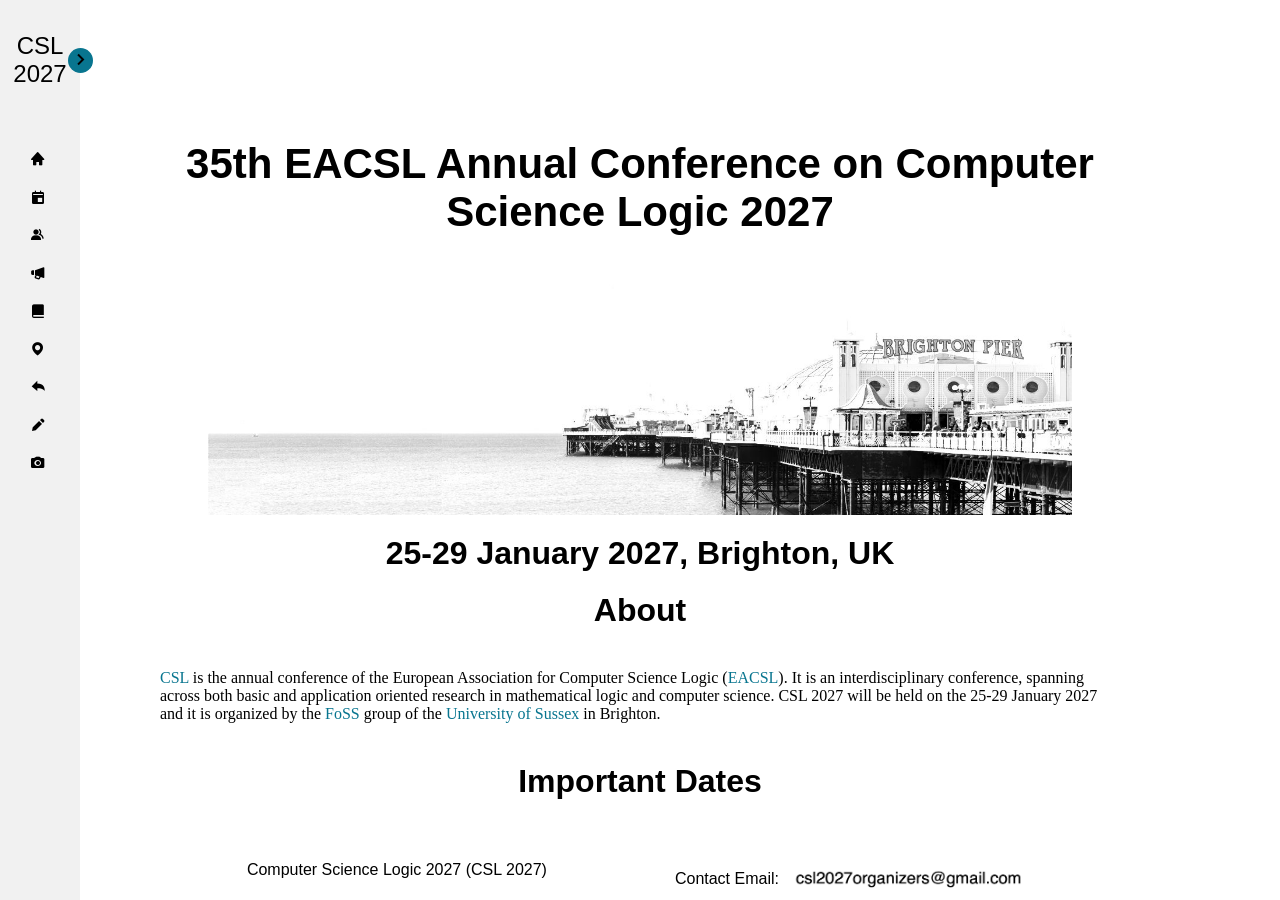
==== index.html @ a003183e "contact email" ====
<html lang="en">
  <head>
    <meta http-equiv="content-type" content="text/html; charset=UTF-8">
    <link rel="stylesheet" href="Styles.css">
    <title>CSL2027</title>
    <link href='https://fonts.googleapis.com/css?family=Raleway' rel='stylesheet'>
    <link href="https://unpkg.com/boxicons@latest/css/boxicons.min.css" rel="stylesheet">
    <link rel="icon" type="image/x-icon" href="favicon.ico">
  </head>

  <body>
    <!-- Sidebar/Menu -->
    <input type="checkbox" id="sidebar-checkbox" class="sidebar-checkbox" hidden>
    <label for="sidebar-checkbox" id="sidebar-overlay"></label>
    <nav id="sidebar">
      <header>CSL<br>2027
          <label for="sidebar-checkbox" id="sidebar-toggler">
           <i class="bx bx-chevron-right chevron-left"></i>
           <i class="bx bx-chevron-left chevron-right"></i>
          </label>
      </header>
      <div id="main-menu">
        <ul>
          <li class="menu-item"><a href="index.html"><i class="bx bxs-home icon"></i><span>Home</span></a></li>
          <li class="menu-item"><a href="index.html#important-dates"><i class='bx  bxs-calendar-event'></i> <span>Important Dates</span></a></li>
          <li class="menu-item"><a href="index.html#committees"><i class='bx  bxs-group'></i> <span>Commitees</span></a></li>
          <li class="menu-item"><a href="index.html#call-for-papers"><i class='bx bxs-megaphone'></i><span>Call For Papers</span></a></li>
          <li class="menu-item"><a href="program.html"><i class='bx  bxs-book-alt'></i> <span>Program</span></a></li>
          <li class="menu-item"><a href="index.html#venue"><i class='bx  bxs-map'></i><span>Venue</span></a></li>
          <li class="menu-item"><a href="index.html#workshops"><i class='bx  bxs-share'></i><span>Workshops</span></a></li>
          <li class="menu-item"><a href="index.html#registration"><i class='bx  bxs-pencil'></i> <span>Registration</span></a></li>
          <li class="menu-item"><a href="photobook.html"><i class='bx  bxs-camera'></i> <span>Photobook</span></a></li>
        </ul>
      </div>  
    </nav>
    
    <main>
      <h1>35th EACSL Annual Conference on Computer Science Logic 2027</h1>
      <img src="resources/footer-large.jpg" width="90%">
      
      <h2>25-29 January 2027, Brighton, UK</h2>


      <h2 id="about">About</h2>
      <section>
        <a href="https://www.eacsl.org/csl-conferences/">CSL</a> is the annual conference of the European Association for Computer Science Logic (<a href="https://www.eacsl.org/">EACSL</a>). It is an interdisciplinary conference, spanning across both basic and application oriented research in mathematical logic and computer science.
      
        CSL 2027 will be held on the 25-29 January 2027 and it is organized by the
        <a href="https://www.sussex.ac.uk/foss/">FoSS</a> group of the 
        <a href="https://www.sussex.ac.uk/">University of Sussex</a> in Brighton.
      </section>



      <!-- Important Dates -->
      <h2 id="important-dates">Important Dates</h2>
      <table>
        <tbody>
          <tr>
            <td>Abstract submission:</td>
            <td><s>Wednesday, 8 July 2026 (AoE)</s></td>
          </tr>
          <tr>
            <td>Paper submission:</td>
            <td><s>Wednesday, 15 July  2026 (AoE)</s></td>
          </tr>
          <tr>
            <td>Notification:</td>
            <td><s>Thursday, 15 October 2026 (AoE)</s>
              <!-- , <a href="program.html#accepted">accepted papers</a> -->
            </td>
          </tr>
          <tr>
            <td>Final Version Due:</td>
            <td>Thursday, 12 November 2026 (AoE)</td>
          </tr>
          <tr>
            <td>Conference:</td>
            <td>25-29 January 2027</td>
          </tr>
        </tbody>
      </table>


      <!-- Sponsors -->
      <h2 id="sponsors">Sponsors</h2>
      <section id="sponsors-section">
        <div class="bento">
          <div class="box" style="grid-area: sponsorBox-1"><IMG src="resources/logo_SU.svg"></div>
          <div class="box" style="grid-area: sponsorBox-2"><IMG src="resources/sponsorLogo2.jpg"></div>
          <div class="box" style="grid-area: sponsorBox-3"><IMG src="resources/sponsorLogo1.png"></div>
        </div>
      </section>

      <!-- Invited Speakers section -->
      <h2 id="invited-speakers">Invited Speakers</h2>
      <section> 
        <div id="invited-speakers-grid">
          <a class="speaker-card" href="https://www.cs.cmu.edu/~fp/">
            <img src="resources/invited/pfenning.jpeg" alt="Frank Pfenning">
            <span>Frank Pfenning</span>
            <span style="font-size:14px; font-weight:normal">Carnegie Mellon University, USA</span>
          </a>

          <a class="speaker-card" href="https://lipn.univ-paris13.fr/~kerjean/">
            <img src="resources/invited/kerjean.jpg" alt="Marie Kerjean">
            <span>Marie Kerjean</span>
            <span style="font-size:14px; font-weight:normal">CNRS, France</span>
          </a>

          <a class="speaker-card" href="https://udallago.github.io">
            <img src="resources/invited/dalLago.jpg" alt="Ugo Dal Lago">
            <span>Ugo Dal Lago</span>
            <span style="font-size:14px; font-weight:normal">University of Bologna, Italy</span>
          </a>

          <a class="speaker-card" href="https://www.cs.ox.ac.uk/people/samuel.staton/main.html">
            <img src="resources/invited/staton.png" alt="Sam Staton">
            <span>Sam Staton</span>
            <span style="font-size:14px; font-weight:normal">University of Oxford, UK</span>
          </a>
        </div>
      </section>
      
      <!-- CfP section-->
      <h2 id="call-for-papers">Call for Papers</h2>

      <section>
        Computer Science Logic (CSL) is the annual conference of the European
        Association for Computer Science Logic (EACSL),
        see https://www.eacsl.org/
        It is an interdisciplinary conference, spanning across both basic and
        application oriented research in mathematical logic and computer
        science.

        CSL 2027 is the 35th edition of the conference and will be held in Brighton
        on 25-29 January 2027, organised by Matteo Acclavio and Giulio Guerrieri.

        <h3>Topics</h3>
        Topics of interest include, but are not limited to:
        <ul>
        <li>Automata and games</li>
        <li>Automated deduction</li>
        <li>Category theory, categorical logic, and topological semantics</li>
        <li>Coalgebra</li>
        <li>Computability</li>
        <li>Concurrency and distributed computation</li>
        <li>Constructive mathematics</li>
        <li>Cyclic proofs</li>
        <li>Database theory</li>
        <li>Decision procedures</li>
        <li>Denotational semantics</li>
        <li>Description logics</li>
        <li>Domain theory</li>
        <li>Effects</li>
        <li>Equational logic and term rewriting</li>
        <li>Finite model theory</li>
        <li>First-order logic</li>
        <li>Formal methods</li>
        <li>Foundations of programming languages</li>
        <li>Game semantics</li>
        <li>Higher-order logic</li>
        <li>Interactive theorem proving</li>
        <li>Intersection types</li>
        <li>Knowledge representation and reasoning</li>
        <li>Lambda calculus and combinatory logic</li>
        <li>Linear logic</li>
        <li>Logic programming and constraints</li>
        <li>Logical aspects of AI</li>
        <li>Logical aspects of computational complexity</li>
        <li>Logical aspects of quantum computing</li>
        <li>Modal and temporal logic</li>
        <li>Model checking</li>
        <li>Nonmonotonic reasoning</li>
        <li>Probabilistic methods</li>
        <li>Program synthesis</li>
        <li>Proof theory</li>
        <li>Realizability</li>
        <li>Security and privacy</li>
        <li>Specification, extraction and transformation of programs</li>
        <li>Type systems</li>
        <li>Type theory</li>
        <li>Verification and program analysis</li>
        </ul>

        <h3>Submission</h3>

        <p>
          Submitted papers must be in English and must provide sufficient detail to allow the Programme Committee to assess the merits of the paper. Full proofs may appear in a clearly marked technical appendix which will be read at the reviewers' discretion. Authors are strongly encouraged to include a well written introduction which is directed at all members of the PC.
        </p>
        
        <p>The paper should be submitted via HotCRP: <a href="https://form.sdu.dk/CSL2027/">https://form.sdu.dk/CSL2027/</a> </p>

        <p>
          The CSL 2027 conference proceedings will be published in the Leibniz International Proceedings in Informatics (LIPIcs), see <a href="https://drops.dagstuhl.de/entities/series/LIPIcs" target="_blank">here</a>.
        </p>


        <p>
          Authors are invited to submit contributed papers of no more than 15 pages in <a href="https://submission.dagstuhl.de/series/details/LIPIcs#author" target="_blank">LIPIcs style</a> (not including appendices or references), presenting unpublished work fitting the scope of the conference. Papers may not be submitted concurrently to another conference with refereed proceedings. The PC chairs should be informed of closely related work submitted to a conference or a journal.
        </p>

        <p>Papers authored or co-authored by members of the PC (but not PC chairs) are allowed.</p>
        
        <p>
          The submissions are double-blind, with the following rules:
          <ul>
          <li> Authors are not allowed to put their name on the paper, and they
          should avoid revealing their identities in text (references to previous
          or related work should be in third-person).</li>
          <li> Authors are allowed (and even encouraged) to disseminate the work
          on public repositories (e.g. on arXiv or their websites).</li>
          </ul>
        </p>
        
        <p>
            Papers authored solely by students or for which students are the main contributors will be considered for the <a href="https://www.eacsl.org/helena-rasiowa-award-2" target="_blank">Helena Rasiowa award</a>.
        </p>

        <p>
          Tools, including tools based on generative technology, cannot be listed as
          co-authors, and papers are expected to be written by their authors.
        </p>

        <p>
          Papers which appear to not be written in good faith might be desk rejected
          without undergoing the full reviewing process. This includes in particular
          papers with references to non-existing work or with serious misrepresentation of
          own or related work.
        </p>

        <p>
          Following the LIPIcs author instructions, references should contain an external
          link (e.g., DOI or URL) whenever possible. DOI is preferred.
        </p>

        <p>
          If papers describe a research artifact such as software or formal proofs, the artifact needs to be submitted for review. All artifacts have to be accompanied by a disclosure statement, detailing any use of generative tools and the parts of the artefact to which this applies.
        </p>

      </section>



      <!-- Committees -->
      <h2 id="committees">Committees</h2>
      <section>

        <h3>PC Chairs</h3>
        <ul id="pcc-list"></ul>

        <h3>Program Committee</h3>
        <ul id="pc-list"></ul>

        <h3>Local Organizers</h3>
        <ul id="lo-list"></ul>

      </section>



      <!-- local info -->
      <h2 id="venue">Venue and local information</h2>
      <div class="slideshow" aria-label="Conference photo slideshow">
        <img class="mySlides" src="resources/slideshow/01A7.jpg" alt="Conference photo 1">
        <img class="mySlides" src="resources/slideshow/01A7bis.jpg" alt="Conference photo 2">
        <img class="mySlides" src="resources/slideshow/At_Brighton,_East_Sussex_2024_019.jpg" alt="Brighton campus photo">
        <img class="mySlides" src="resources/slideshow/campus.jpg" alt="University campus photo">
        <img class="mySlides" src="resources/slideshow/seven-sisters-country.jpg" alt="Seven Sisters countryside photo">
        <img class="mySlides" src="resources/slideshow/sussex_masterplan-2048x1384.jpg" alt="Sussex masterplan photo">
      </div>

      <!-- workshops -->
      <h2 id="workshops">Workshops</h2>
      <section>
        <ul>
          <li>Fixed Points in Computer Science (<a href="https://fics2027.codeberg.page/">FICS 2027</a>)</li>
          <li>Logic Mentoring Workshop (<a href="https://logic-mentoring-workshop.github.io/csl27/">LMW 2027</a>)</li>
        </ul>
      </section>

      <!-- Registration -->
      <h2 id="registration">Registration</h2>
      <section>TBA</section>

      
    </main>



    <footer>
      <div>Computer Science Logic 2027 (CSL 2027)</div>
      <div>Contact Email: <img src="resources/email.png" alt="Email" style="height: 32px; translate: 0 10px;"></div>
    </footer>

    <script src="scripts.js"></script>
  </body>
</html>
<!-- Code by Matteo Acclavio (2026) -->
---- Styles.css ----
:root{
  --primary-color: black;
  --background-color: white;
  --third-color: #08758f;
  --fourth-color: #f1f1f1;
  --notches-font-size: 16px;
  --secondary-font-family: 'Roboto', sans-serif;
  --primary-font-family: 'Arial', sans-serif;
}

*{
  margin: 0;
  padding: 0;
  box-sizing: border-box;
}

html{
  width:100%;
  height: 100%;
}

body {
  width:100%;
  height: 100%;
  display: flex;
  flex-direction: column;
  justify-content: center;
  align-items: center;
  margin: 0;
  padding: 0;
}

ul{
  padding-left: 20px;
}

a {
  color: var(--third-color);
  text-decoration: none;
  white-space: nowrap;
}

p {
  margin-bottom: 10pt;
}


main {
  height: 100%;
  margin-top: 120px;
  margin-left: 80px;
  margin-bottom: 80px;
  margin-right: 80px;
  width: 75%;
  max-width: 1200px;
  text-align: center;
  overflow: auto;
}

section {
  margin: 40px 0;
  text-align: left;
}

.slideshow {
  position: relative;
  width: min(90%, 480px);
  margin: 0 auto;
  aspect-ratio: 16 / 9;
  overflow: hidden;
  border-radius: 18px;
}

.mySlides {
  display: none;
  width: 100%;
  height: 100%;
  object-fit: cover;
}

main::-webkit-scrollbar {
  display: none;
}

h1 {
  font-family: var(--primary-font-family);
  font-size: 42px;
  margin: 20px 0;
}

h2{
  margin: 20px 0;
  font-size: 32px;
  font-family: var(--secondary-font-family);
}

h3{
  margin: 10px 0;
  font-size: 18px;
  font-family: var(--secondary-font-family);
}

footer {
  background-color: var(--background-color);
  position: fixed;
  bottom: 0;
  width: 100%;
  height: 60px;
  display: flex;
  flex-direction: row;
  justify-content: center;
  gap: 10%;
  align-items: center;
  font-family: var(--secondary-font-family);
}




#sidebar {
  position: fixed;
  top: 0;
  left: 0;
  height: 100vh;
  width: 80px;
  background-color: var(--fourth-color);
  transition: width 0.3s;
  display: flex;
  flex-direction: column;
  align-items: center;
  padding-top: 30px;
  z-index: 30;
}
#sidebar-checkbox:checked ~ #sidebar {
  width: 200px;
}


/* Invisible element to close the sidebar clicking anywhere */
#sidebar-overlay {
  display: none;
  position: fixed;
  top: 0;
  right: 0;
  width: calc(100vw - 200px);
  height: 100vh;
  z-index: 20;
  background: transparent;
  cursor: pointer;
}
#sidebar-checkbox:checked ~ #sidebar-overlay {
  display: block;
}

/* Sidebar Open/Close simbol */
#sidebar-toggler {
  position: absolute;
  right: -12.5px;
  cursor: pointer;
  width: 25px;
  height: 25px;
  border-radius: 50%;
  background-color: var(--third-color);
  display: flex;
  align-items: center;
  justify-content: center;
}
#sidebar-toggler .chevron-right {
  display: none;
}
#sidebar-checkbox:checked ~ #sidebar #sidebar-toggler .chevron-left {
  display: none;
}
#sidebar-checkbox:checked ~ #sidebar #sidebar-toggler .chevron-right {
  display: inline;
}


/* Sidebar Content */
header {
  width: 100%;
  height: 60px;
  display: flex;
  align-items: center;
  justify-content: center;
  text-align: center;
  font-family: var(--primary-font-family);
  font-size: 24px;
}

#main-menu{
  margin-top: 50px;
  width: 100%;
  transition: width 0.3s;
  align-items: center;
}

.menu-item {
  list-style: none;
  width: 100%;
  padding: 10px;
}

/* Showing the name of the icon when Sidebar open */
#sidebar .menu-item a span {
  display: inline-block;
  width: 0;
  opacity: 0;
  overflow: hidden;
  transition: width 0.3s ease, opacity 0.2s ease;
}
#sidebar-checkbox:checked ~ #sidebar .menu-item a span {
  width: 100%;
  opacity: 1;
}


.menu-item a {
  text-decoration: none;
  color: var(--primary-color);
  font-family: var(--secondary-font-family);
  font-size: var(--notches-font-size);
  display: flex;
  align-items: center;
  gap: 10px;
}




/* Table (dates) */
table {
  margin: 0 auto;
  border-collapse: collapse;
}

tbody, th, td {
  border: 1px solid var(--primary-color);
  padding: 8px 12px;
}

tr:nth-child(even) {
  background-color: var(--fourth-color);
}

tr:nth-child(odd) {
  background-color: var(--background-color);
}



/* Sponsor section */
#sponsors-section{
  width: 100%;
  display: flex;
  justify-content: center;
}

.bento{
  align-items: center;
  display: grid;
  grid-template-columns: repeat(6, 1fr);
  grid-template-rows: repeat(2, 1fr);
  gap: 100px; 
  grid-template-areas: 
    "sponsorBox-1 sponsorBox-1 sponsorBox-2 sponsorBox-2  sponsorBox-3 sponsorBox-3"
    "sponsorBox-1 sponsorBox-1 sponsorBox-2 sponsorBox-2  sponsorBox-3 sponsorBox-3";
}

.box {
  position: relative;
  display: flex;
  justify-content: center;
  align-items: center;
  min-height: 220px;
  padding-bottom: 2.2em;
}

.box > p {
  position: absolute;
  bottom: 0;
  left: 0;
  width: 100%;
  text-align: center;
  margin: 0;
}

.box > img {
  width: 100%;
  max-width: 200px;
}

#invited-speakers-grid {
  width: 100%;
  display: grid;
  grid-template-columns: repeat(auto-fit, 220px);
  justify-content: center;
  gap: 4rem;
}

.speaker-card {
  display: flex;
  flex-direction: column;
  align-items: center;
  gap: 0.75rem;
  padding: 1rem;
  color: inherit;
  text-align: center;
  text-decoration: none;
  border-radius: 12px;
  box-shadow: 0 4px 12px rgb(0 0 0 / 15%);
  transition: transform 0.2s, box-shadow 0.2s;
}

.speaker-card:hover {
  transform: translateY(-4px);
  box-shadow: 0 8px 18px rgb(0 0 0 / 22%);
}

.speaker-card img {
  width: 150px;
  height: 150px;
  object-fit: cover;
  border-radius: 50%;
}

.speaker-card span {
  font-weight: 600;
  padding-left: 1rem;
  padding-right: 1rem;
}
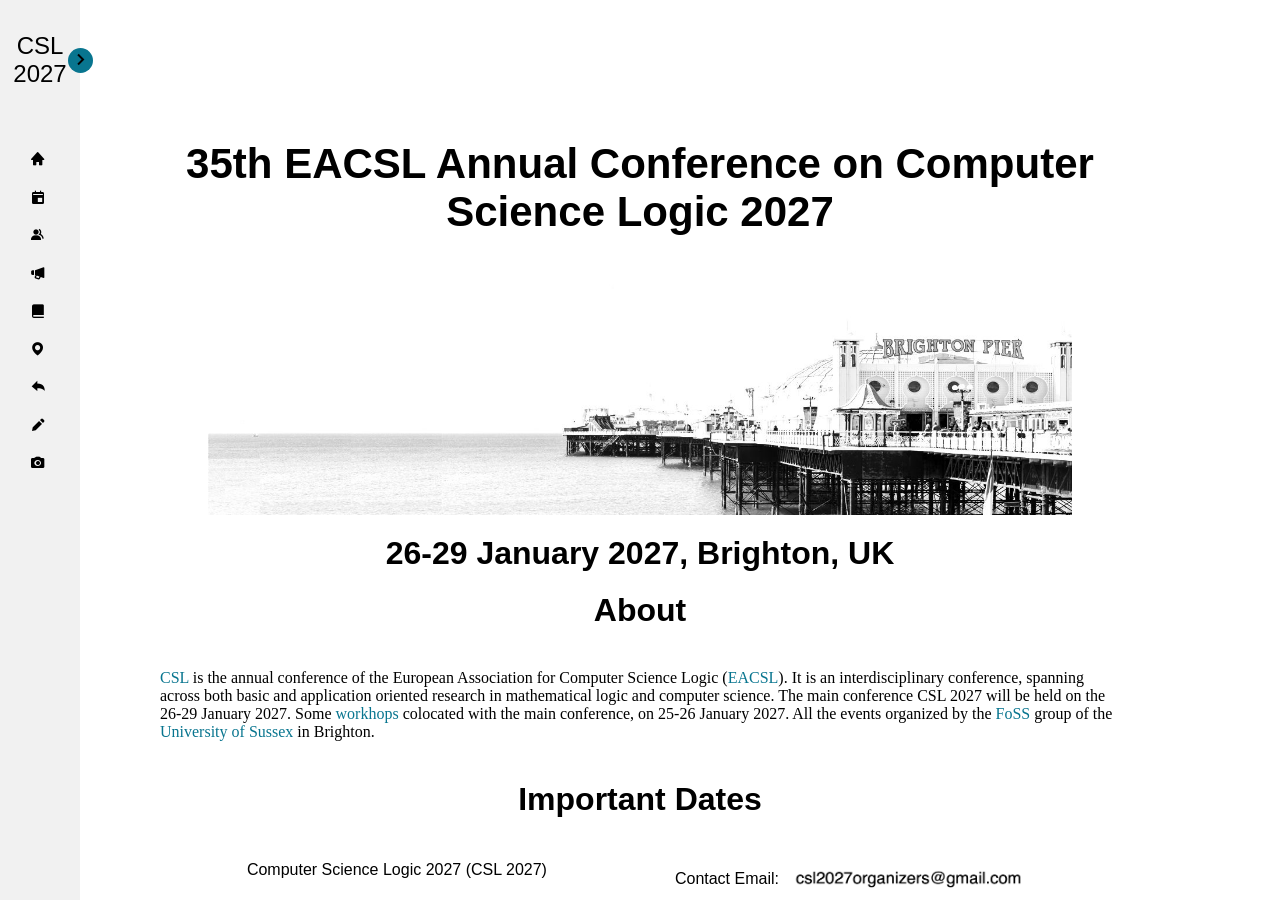
==== commit 806ebb7b: "Updated dates of workshops" ====
--- a/index.html
+++ b/index.html
@@ -38,14 +38,17 @@
       <h1>35th EACSL Annual Conference on Computer Science Logic 2027</h1>
       <img src="resources/footer-large.jpg" width="90%">
       
-      <h2>25-29 January 2027, Brighton, UK</h2>
+      <h2>26-29 January 2027, Brighton, UK</h2>
 
 
       <h2 id="about">About</h2>
       <section>
-        <a href="https://www.eacsl.org/csl-conferences/">CSL</a> is the annual conference of the European Association for Computer Science Logic (<a href="https://www.eacsl.org/">EACSL</a>). It is an interdisciplinary conference, spanning across both basic and application oriented research in mathematical logic and computer science.
+        <a href="https://www.eacsl.org/csl-conferences/">CSL</a> is the annual conference of the European Association for Computer Science Logic (<a href="https://www.eacsl.org/">EACSL</a>). 
+        It is an interdisciplinary conference, spanning across both basic and application oriented research in mathematical logic and computer science.
       
-        CSL 2027 will be held on the 25-29 January 2027 and it is organized by the
+        The main conference CSL 2027 will be held on the 26-29 January 2027.
+        Some <a href="https://csl2027.github.io/index.html#workshops">workhops</a> colocated with the main conference, on 25-26 January 2027.
+        All the events organized by the
         <a href="https://www.sussex.ac.uk/foss/">FoSS</a> group of the 
         <a href="https://www.sussex.ac.uk/">University of Sussex</a> in Brighton.
       </section>
@@ -76,7 +79,7 @@
           </tr>
           <tr>
             <td>Conference:</td>
-            <td>25-29 January 2027</td>
+            <td>26-29 January 2027</td>
           </tr>
         </tbody>
       </table>
@@ -134,7 +137,7 @@
         science.
 
         CSL 2027 is the 35th edition of the conference and will be held in Brighton
-        on 25-29 January 2027, organised by Matteo Acclavio and Giulio Guerrieri.
+        on 26-29 January 2027, organised by Matteo Acclavio and Giulio Guerrieri.
 
         <h3>Topics</h3>
         Topics of interest include, but are not limited to:
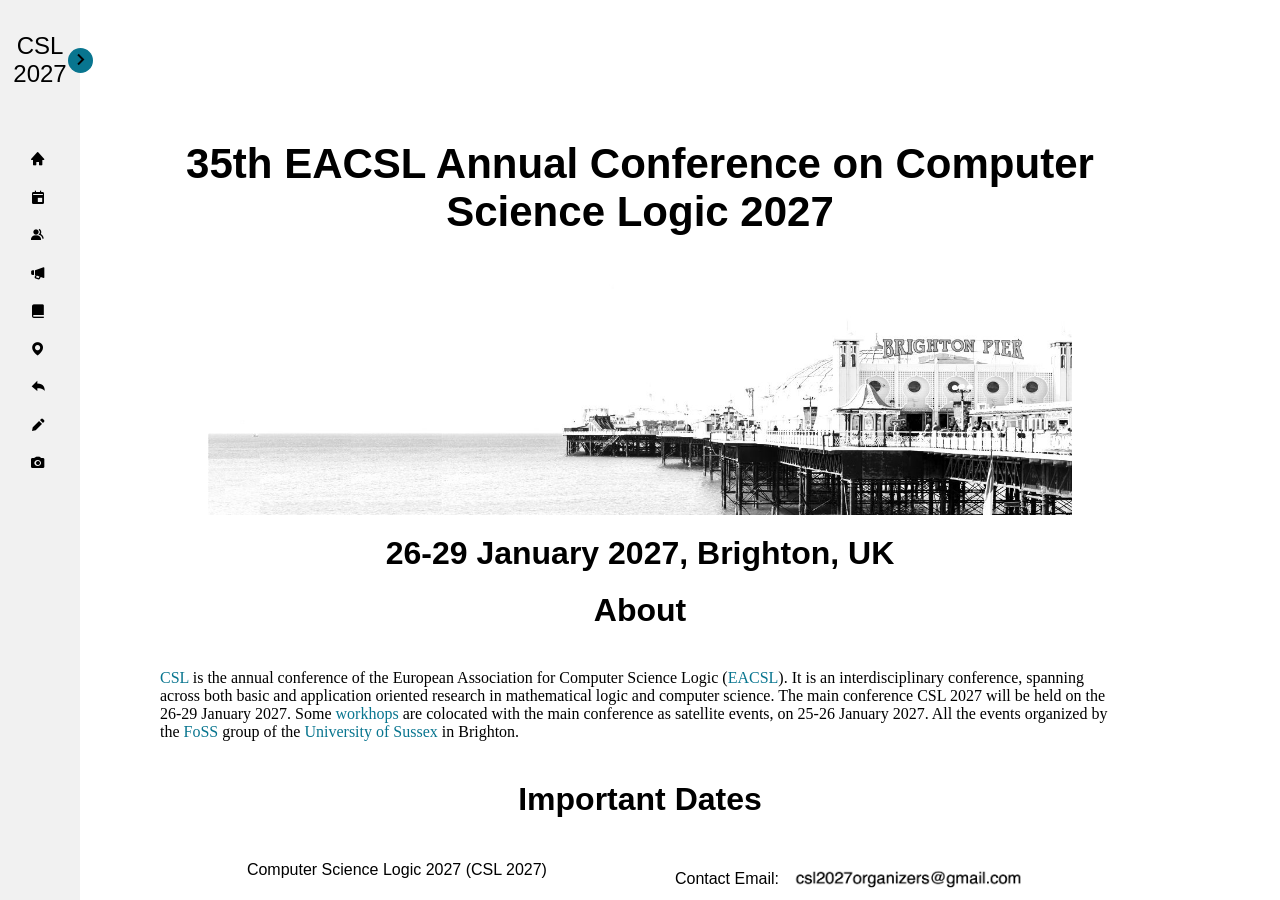
==== commit fa839453: "Fixed typo" ====
--- a/index.html
+++ b/index.html
@@ -47,7 +47,7 @@
         It is an interdisciplinary conference, spanning across both basic and application oriented research in mathematical logic and computer science.
       
         The main conference CSL 2027 will be held on the 26-29 January 2027.
-        Some <a href="https://csl2027.github.io/index.html#workshops">workhops</a> colocated with the main conference, on 25-26 January 2027.
+        Some <a href="https://csl2027.github.io/index.html#workshops">workhops</a> are colocated with the main conference as satellite events, on 25-26 January 2027.
         All the events organized by the
         <a href="https://www.sussex.ac.uk/foss/">FoSS</a> group of the 
         <a href="https://www.sussex.ac.uk/">University of Sussex</a> in Brighton.
@@ -277,8 +277,8 @@
       <h2 id="workshops">Workshops</h2>
       <section>
         <ul>
-          <li>Fixed Points in Computer Science (<a href="https://fics2027.codeberg.page/">FICS 2027</a>)</li>
-          <li>Logic Mentoring Workshop (<a href="https://logic-mentoring-workshop.github.io/csl27/">LMW 2027</a>)</li>
+          <li>Fixed Points in Computer Science (<a href="https://fics2027.codeberg.page/">FICS 2027</a>) on 25-26 January 2027.</li>
+          <li>Logic Mentoring Workshop (<a href="https://logic-mentoring-workshop.github.io/csl27/">LMW 2027</a>) on 25 January 2027.</li>
         </ul>
       </section>
 
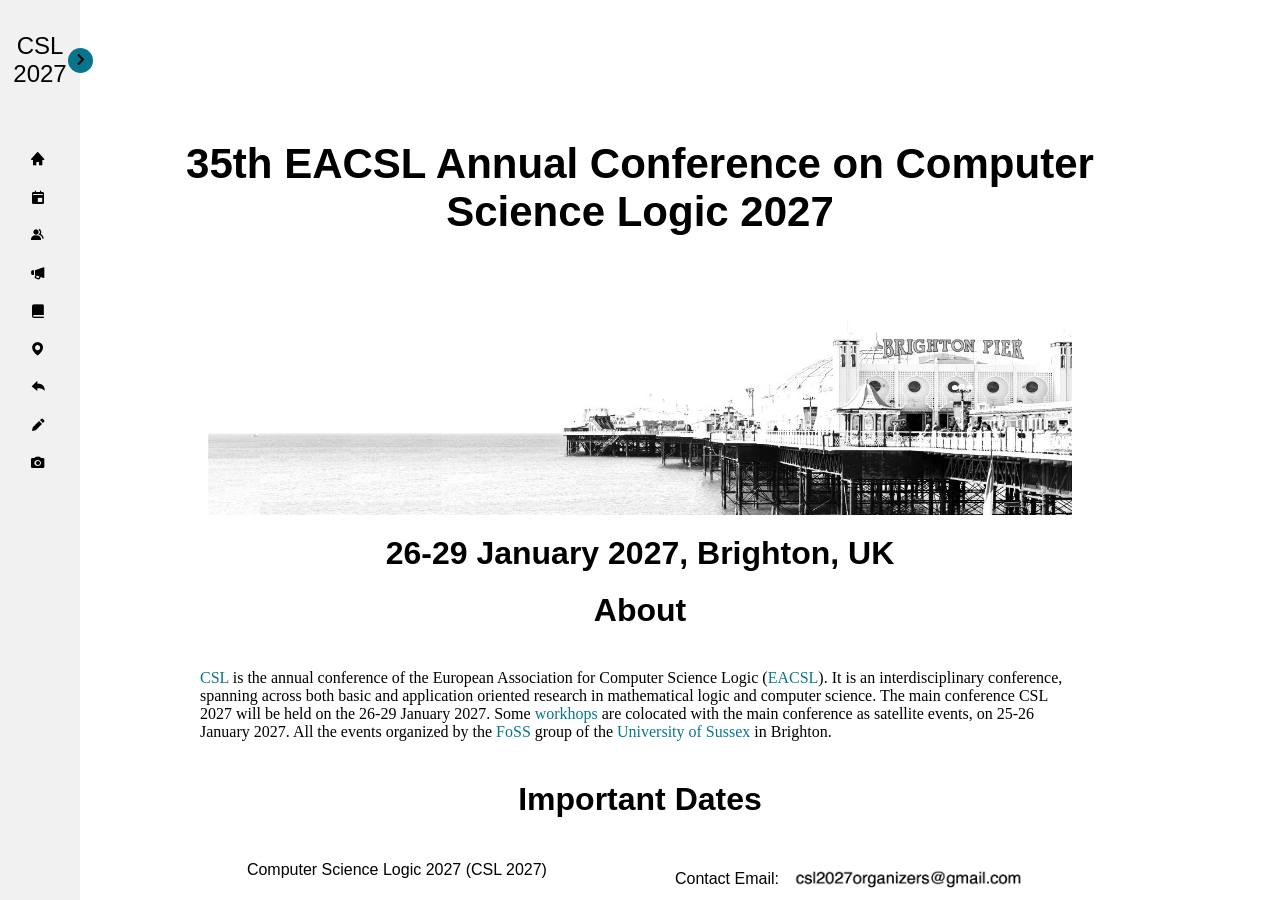
==== commit 93897952: "papers" ====
--- a/index.html
+++ b/index.html
@@ -284,7 +284,10 @@
 
       <!-- Registration -->
       <h2 id="registration">Registration</h2>
-      <section>TBA</section>
+      <section>
+        Registration is now open at the following 
+        <a href="https://onlineshop.sussex.ac.uk/product-catalogue/conference-seminars/university-of-sussex-business-school/uknde-2026-conference">link</a>.
+      </section>
 
       
     </main>
--- a/Styles.css
+++ b/Styles.css
@@ -59,6 +59,7 @@
 
 section {
   margin: 40px 0;
+  padding: 0 40 0 40;
   text-align: left;
 }
 
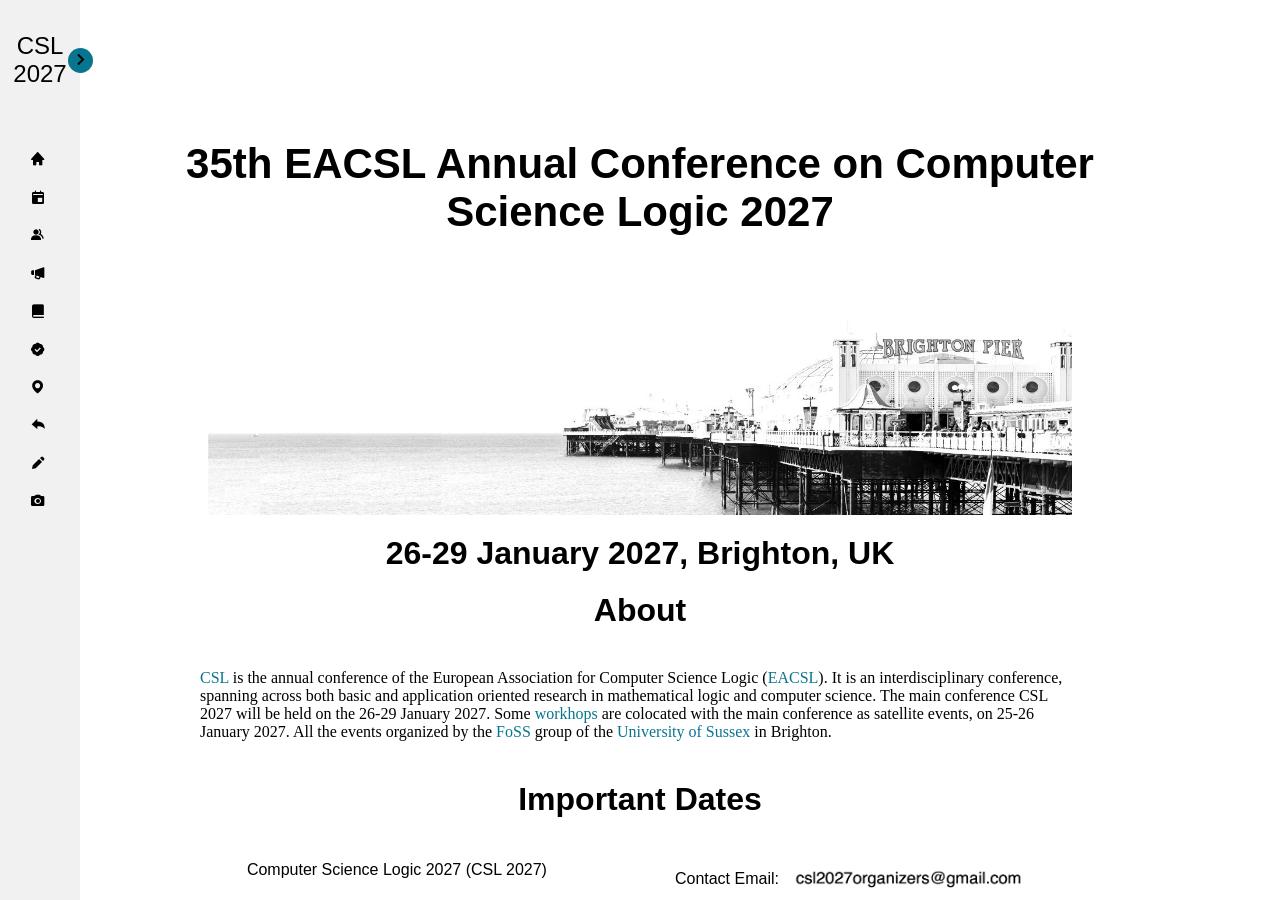
==== commit a9826a9e: "papers.json" ====
--- a/index.html
+++ b/index.html
@@ -26,6 +26,7 @@
           <li class="menu-item"><a href="index.html#committees"><i class='bx  bxs-group'></i> <span>Commitees</span></a></li>
           <li class="menu-item"><a href="index.html#call-for-papers"><i class='bx bxs-megaphone'></i><span>Call For Papers</span></a></li>
           <li class="menu-item"><a href="program.html"><i class='bx  bxs-book-alt'></i> <span>Program</span></a></li>
+          <li class="menu-item"><a href="program.html#accepted"><i class='bx  bxs-badge-check'></i> <span>Accepted Papers</span></a></li>
           <li class="menu-item"><a href="index.html#venue"><i class='bx  bxs-map'></i><span>Venue</span></a></li>
           <li class="menu-item"><a href="index.html#workshops"><i class='bx  bxs-share'></i><span>Workshops</span></a></li>
           <li class="menu-item"><a href="index.html#registration"><i class='bx  bxs-pencil'></i> <span>Registration</span></a></li>
@@ -286,7 +287,7 @@
       <h2 id="registration">Registration</h2>
       <section>
         Registration is now open at the following 
-        <a href="https://onlineshop.sussex.ac.uk/product-catalogue/conference-seminars/university-of-sussex-business-school/uknde-2026-conference">link</a>.
+        <a href="https://onlineshop.sussex.ac.uk/product-catalogue/conference-seminars/school-of-engineering-and-infomatics/csl-conference-2027">link</a>.
       </section>
 
       
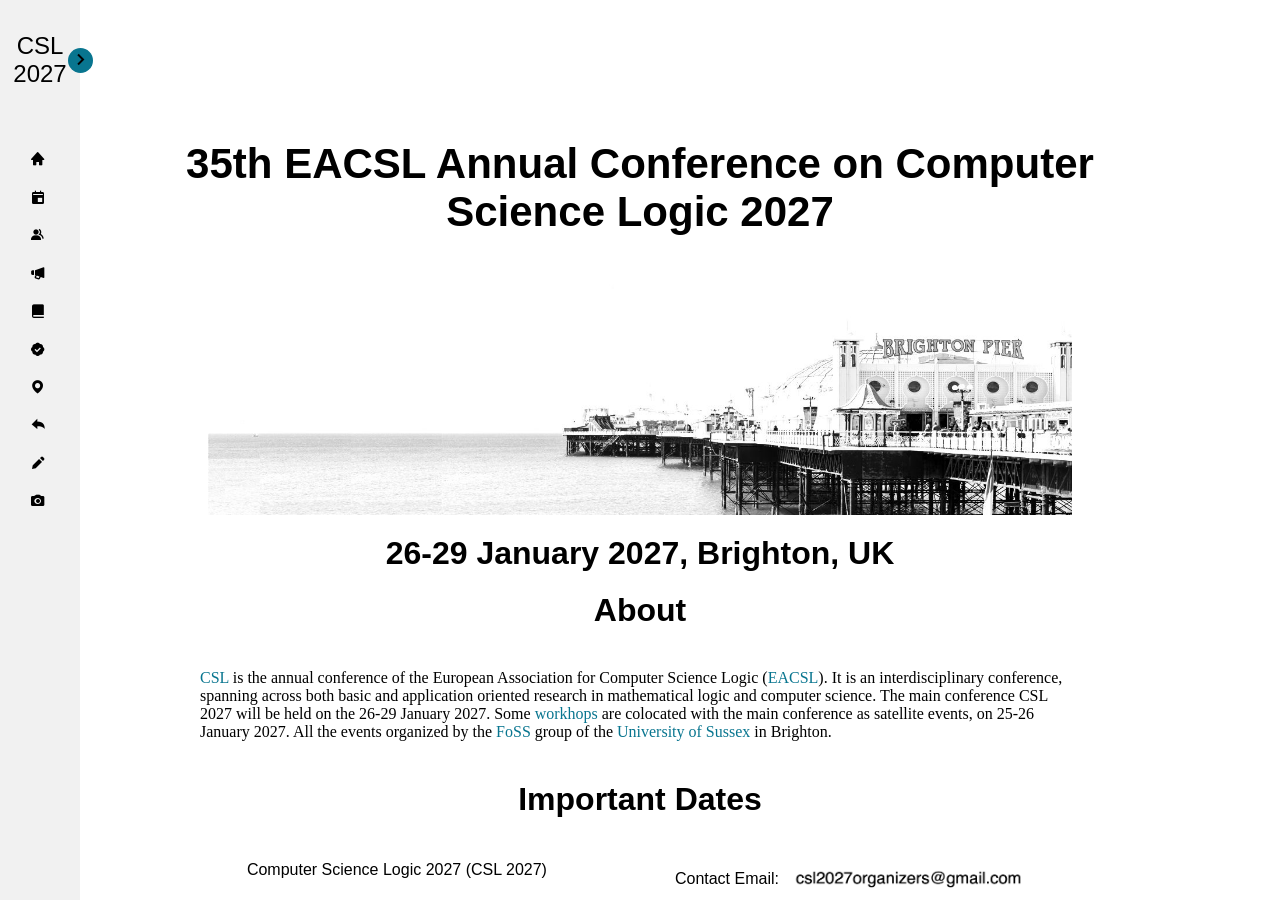
==== commit 5ac45e0f: "Update index.html (added a link to accepted papers in the text)" ====
--- a/index.html
+++ b/index.html
@@ -242,6 +242,12 @@
           If papers describe a research artifact such as software or formal proofs, the artifact needs to be submitted for review. All artifacts have to be accompanied by a disclosure statement, detailing any use of generative tools and the parts of the artefact to which this applies.
         </p>
 
+        <h3>Accepted papers</h3>
+
+        <p>
+          The list of accepted papers is available <a href="https://csl2027.github.io/program.html#accepted">here</a>.
+        </p>
+
       </section>
 
 
